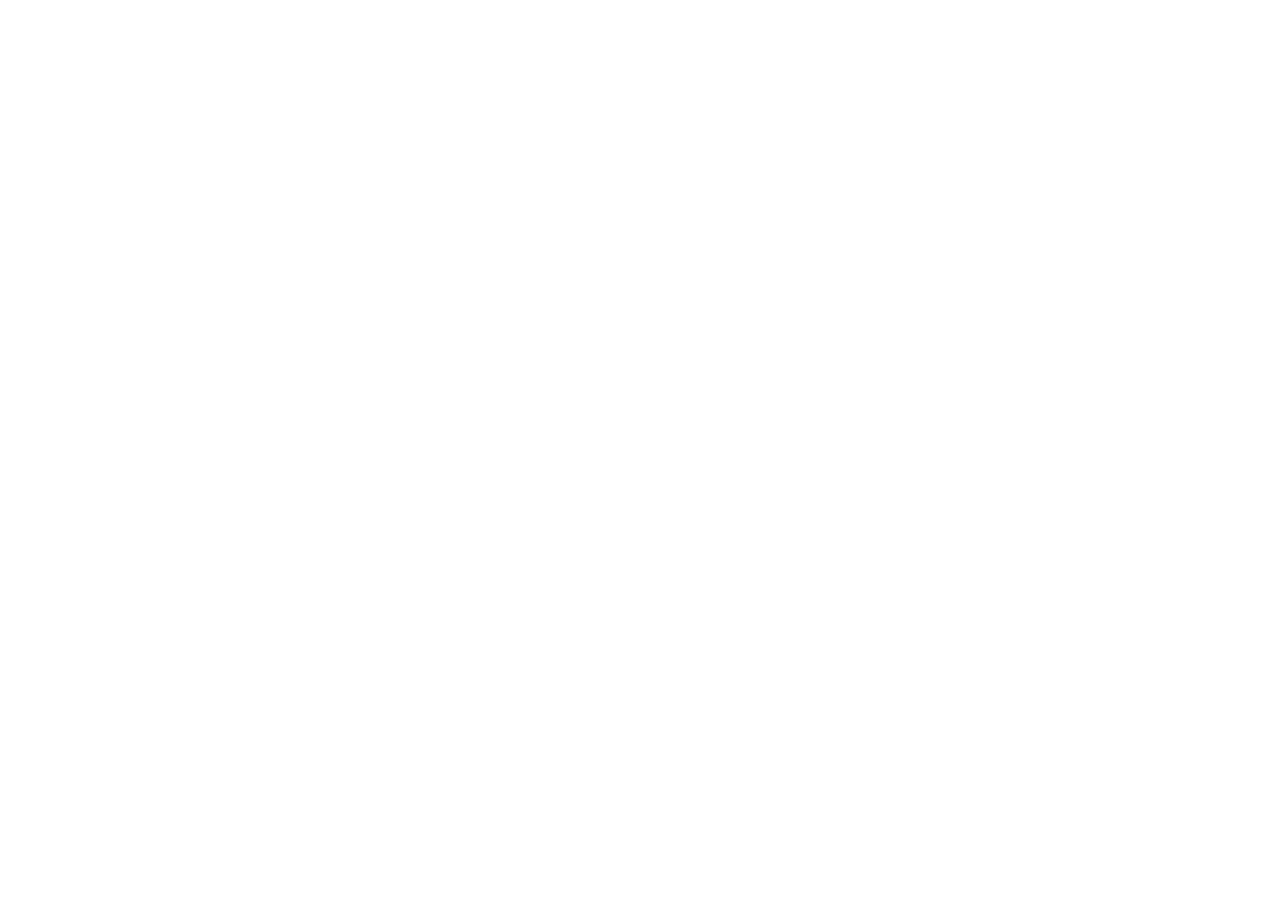
==== zet/index.html @ 6fa60bc5 "Add files via upload" ====
<!DOCTYPE html>
<html lang="en">
<head>
    <meta charset="UTF-8">
    <meta name="viewport" content="width=device-width, initial-scale=1.0">
    <link rel="stylesheet" href="/style.css">
    <link rel="manifest" href="/manifest.json">
    <meta name="apple-mobile-web-app-capable" content="yes">
    <meta name="apple-mobile-web-app-status-bar-style" content="black-translucent">
    <meta name="apple-mobile-web-app-title" content="ZetWallet">
    <link rel="apple-touch-icon" href="icons/icon-192x192.png">    
    <title>Document</title>
</head>
<body>
    
</body>
</html>
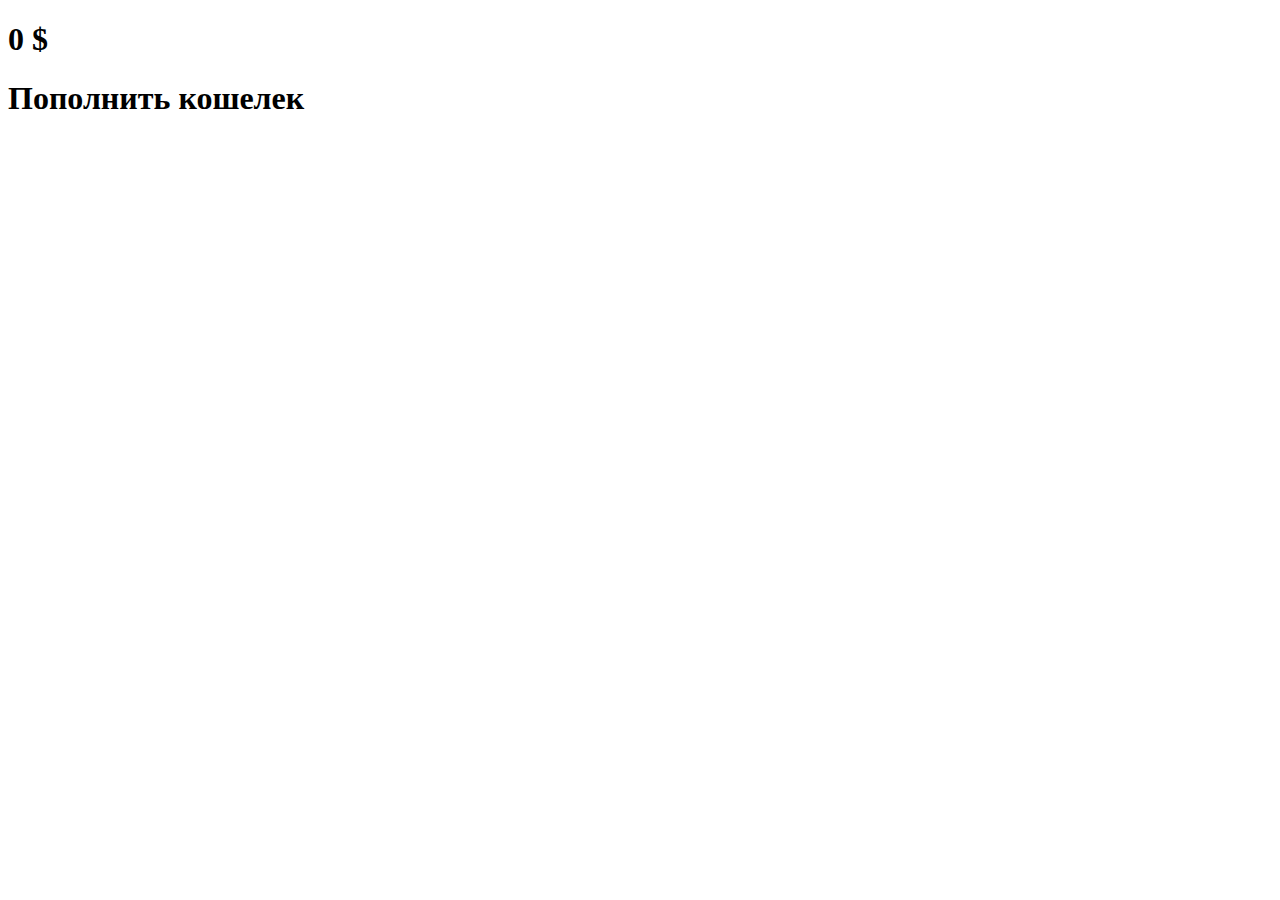
==== commit 9940821a: "Update index.html" ====
--- a/zet/index.html
+++ b/zet/index.html
@@ -3,15 +3,18 @@
 <head>
     <meta charset="UTF-8">
     <meta name="viewport" content="width=device-width, initial-scale=1.0">
-    <link rel="stylesheet" href="/style.css">
-    <link rel="manifest" href="/manifest.json">
+    <link rel="stylesheet" href="style.css">
+    <link rel="manifest" href="manifest.json">
     <meta name="apple-mobile-web-app-capable" content="yes">
     <meta name="apple-mobile-web-app-status-bar-style" content="black-translucent">
     <meta name="apple-mobile-web-app-title" content="ZetWallet">
-    <link rel="apple-touch-icon" href="icons/icon-192x192.png">    
-    <title>Document</title>
+    <link rel="apple-touch-icon" href="zet.jpg">  
+    <title>ZET BANK</title>
 </head>
 <body>
-    
+    <div class="rubles-div">
+        <h1 class="rubles-balance">0 $</h1>
+    </div>
+    <div class="popolnenie-wallet"><h1 class="popwal">Пополнить кошелек</h1></div>
 </body>
 </html>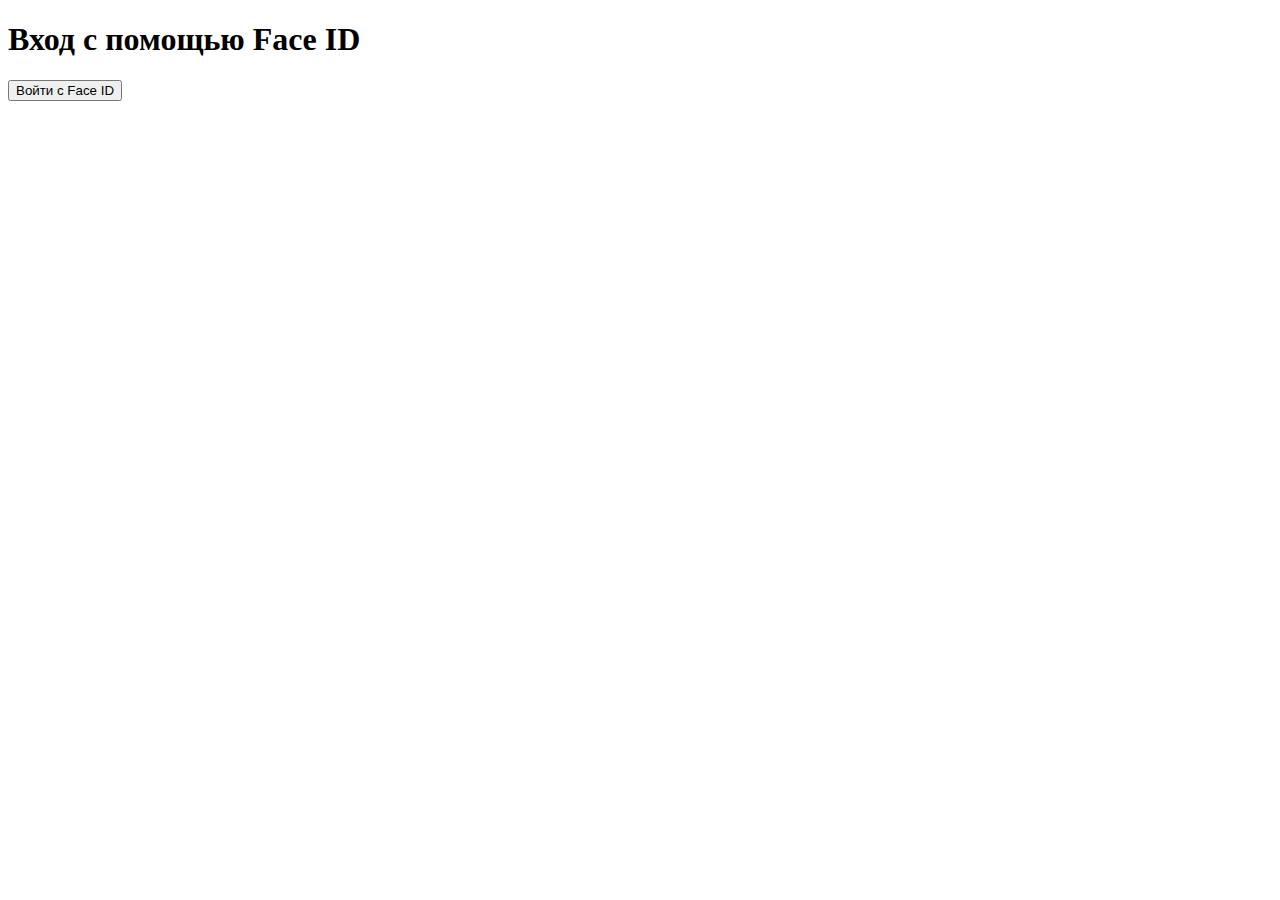
==== commit 3d0e2cbe: "Update index.html" ====
--- a/zet/index.html
+++ b/zet/index.html
@@ -1,20 +1,40 @@
-<!DOCTYPE html>
-<html lang="en">
-<head>
-    <meta charset="UTF-8">
-    <meta name="viewport" content="width=device-width, initial-scale=1.0">
-    <link rel="stylesheet" href="style.css">
-    <link rel="manifest" href="manifest.json">
-    <meta name="apple-mobile-web-app-capable" content="yes">
-    <meta name="apple-mobile-web-app-status-bar-style" content="black-translucent">
-    <meta name="apple-mobile-web-app-title" content="ZetWallet">
-    <link rel="apple-touch-icon" href="zet.jpg">  
-    <title>ZET BANK</title>
-</head>
-<body>
-    <div class="rubles-div">
-        <h1 class="rubles-balance">0 $</h1>
-    </div>
-    <div class="popolnenie-wallet"><h1 class="popwal">Пополнить кошелек</h1></div>
-</body>
-</html>+<!DOCTYPE html>
+<html lang="en">
+<head>
+    <meta charset="UTF-8">
+    <meta name="viewport" content="width=device-width, initial-scale=1.0">
+    <title>Face ID Login</title>
+</head>
+<body>
+    <h1>Вход с помощью Face ID</h1>
+    <button id="faceIdLogin">Войти с Face ID</button>
+    <p id="status"></p>
+
+    <script>
+        document.getElementById('faceIdLogin').addEventListener('click', async () => {
+            if (!window.PublicKeyCredential) {
+                document.getElementById('status').innerText = "Ваш браузер не поддерживает WebAuthn.";
+                return;
+            }
+
+            try {
+                // Инициализация Face ID
+                const credential = await navigator.credentials.get({
+                    publicKey: {
+                        challenge: new Uint8Array(32), // Должен быть предоставлен сервером
+                        allowCredentials: [], // Список разрешенных учетных данных
+                        timeout: 60000,
+                        userVerification: "required" // Требуется биометрическая проверка
+                    }
+                });
+
+                document.getElementById('status').innerText = "Успешная аутентификация!";
+                console.log("Credential:", credential);
+            } catch (error) {
+                console.error("Ошибка:", error);
+                document.getElementById('status').innerText = "Не удалось выполнить аутентификацию.";
+            }
+        });
+    </script>
+</body>
+</html>
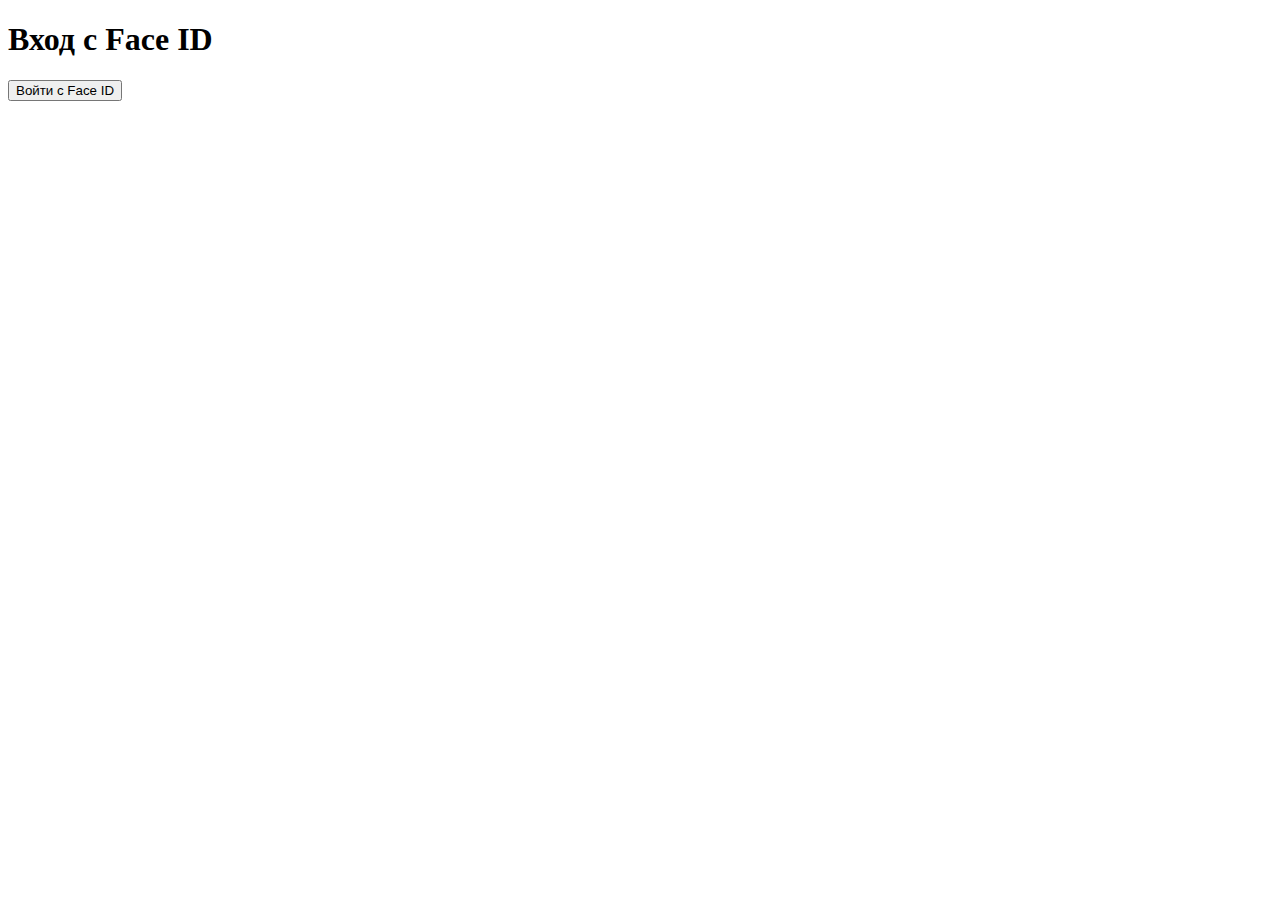
==== commit 32b25098: "Update index.html" ====
--- a/zet/index.html
+++ b/zet/index.html
@@ -3,36 +3,39 @@
 <head>
     <meta charset="UTF-8">
     <meta name="viewport" content="width=device-width, initial-scale=1.0">
-    <title>Face ID Login</title>
+    <title>Face ID Authentication</title>
 </head>
 <body>
-    <h1>Вход с помощью Face ID</h1>
-    <button id="faceIdLogin">Войти с Face ID</button>
+    <h1>Вход с Face ID</h1>
+    <button id="faceIdButton">Войти с Face ID</button>
     <p id="status"></p>
 
     <script>
-        document.getElementById('faceIdLogin').addEventListener('click', async () => {
+        document.getElementById('faceIdButton').addEventListener('click', async () => {
             if (!window.PublicKeyCredential) {
-                document.getElementById('status').innerText = "Ваш браузер не поддерживает WebAuthn.";
+                document.getElementById('status').innerText = "Ваш браузер не поддерживает Face ID.";
                 return;
             }
 
             try {
-                // Инициализация Face ID
+                // Генерация вызова Face ID
                 const credential = await navigator.credentials.get({
                     publicKey: {
-                        challenge: new Uint8Array(32), // Должен быть предоставлен сервером
-                        allowCredentials: [], // Список разрешенных учетных данных
-                        timeout: 60000,
-                        userVerification: "required" // Требуется биометрическая проверка
+                        challenge: Uint8Array.from('random_challenge', c => c.charCodeAt(0)), // Сгенерировано сервером
+                        allowCredentials: [{
+                            id: Uint8Array.from('example_credential_id', c => c.charCodeAt(0)), // Уникальный ID учетной записи
+                            type: "public-key",
+                            transports: ["internal"]
+                        }],
+                        userVerification: "required", // Требуется Face ID
                     }
                 });
 
-                document.getElementById('status').innerText = "Успешная аутентификация!";
-                console.log("Credential:", credential);
+                document.getElementById('status').innerText = "Успешный вход через Face ID!";
+                console.log("Учетные данные:", credential);
             } catch (error) {
-                console.error("Ошибка:", error);
-                document.getElementById('status').innerText = "Не удалось выполнить аутентификацию.";
+                console.error("Ошибка аутентификации:", error);
+                document.getElementById('status').innerText = "Ошибка входа.";
             }
         });
     </script>
